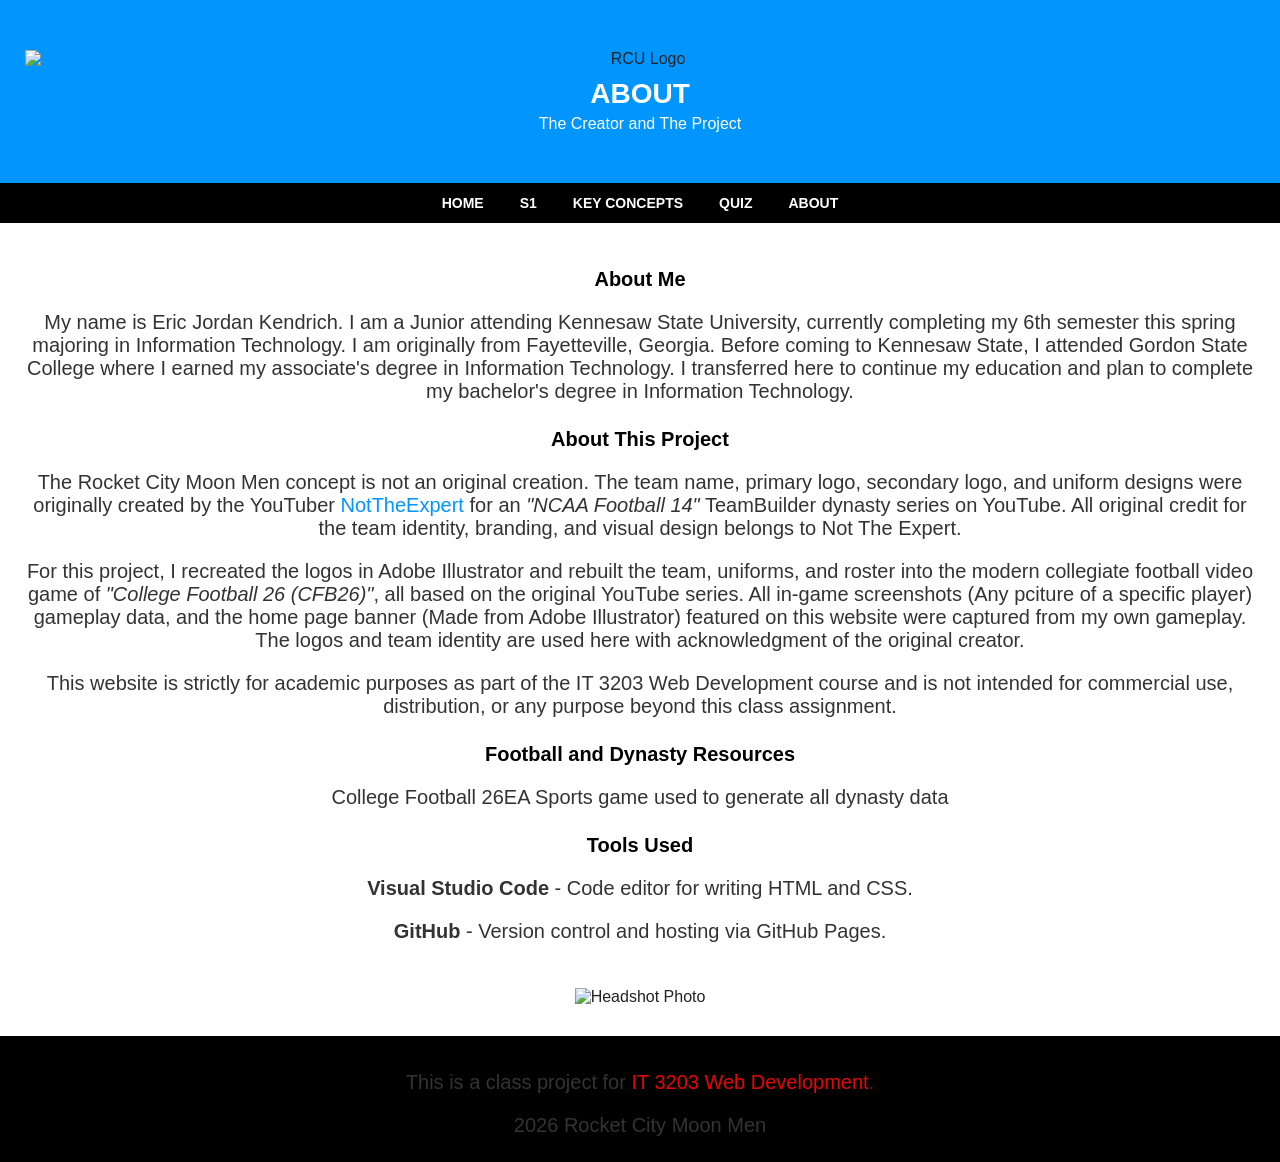
==== About.html @ f9a15c9e "Project Milestone 2 + Improvements Correction omitted first Improvement Update - Fixed an issue wher" ====
<!DOCTYPE html>
<html lang="en">
<head>
<meta charset="UTF-8">
<meta name="viewport" content="width=device-width, initial-scale=1.0">
<title>Rocket City Moon Men | About</title>
<link rel="stylesheet" href="style.css">

</head>
<body>
<div id="banner">
<img class="banner-logo" src="images/Primary-Logo.png" alt="RCU Logo">
<p class="banner-title">ABOUT</p>
<p class="banner-subtitle">The Creator and The Project</p>
        
 </div>
<nav class="navbar">
<a href="index.html" class="nav-link">HOME</a>
<a href="Season1.html" class="nav-link">S1</a>
<a href="Concepts.html" class="nav-link nav-active">KEY CONCEPTS</a>
<a href="Quiz.html" class="nav-link">QUIZ</a>
<a href="About.html" class="nav-link">ABOUT</a>
</nav>
<div id="main-content">
<div class="centered-text">
<h2>About Me</h2>
<p>My name is Eric Jordan Kendrich. I am a Junior attending Kennesaw State University, 
   currently completing my 6th semester this spring majoring in Information Technology.
    I am originally from Fayetteville, Georgia. Before coming to Kennesaw State, 
    I attended Gordon State College where I earned my associate's degree in Information Technology. 
    I transferred here to continue my education and plan to complete my bachelor's degree in Information Technology.</p></p>
</div>
<h2>About This Project</h2>
<div class="centered-text">

<p>The Rocket City Moon Men concept is not an original creation. The team name, 
primary logo, secondary logo, and uniform designs were originally created by 
the YouTuber <a href="https://www.youtube.com/@NTE_" target="_blank">NotTheExpert</a> 
for an <i>"NCAA Football 14"</i> TeamBuilder dynasty series on YouTube. 
All original credit for the team identity, branding, and visual design belongs to Not The Expert. 
</p>

<p>
For this project, I recreated the logos in Adobe Illustrator and rebuilt the 
team, uniforms, and roster into the modern collegiate football video game of <i>"College Football 26 (CFB26)"</i>, 
 all based on the original YouTube series. 
    
All in-game screenshots (Any pciture of a specific player) gameplay data, and the home page banner (Made from Adobe Illustrator) featured on this 
website were captured from my own gameplay. The logos and team identity are 
used here with acknowledgment of the original creator.
</p>

<p> 
This website is strictly for academic purposes as part of the IT 3203 Web 
Development course and is not intended for commercial use, distribution, 
or any purpose beyond this class assignment.
</p>
</div>

<div class="centered-text">
<h2 style="text-align: center; text-decoration: none;">Football and Dynasty Resources</h2>

<p>College Football 26</td><td>EA Sports game used to generate all dynasty data</p>


<h2 style="text-align: center; text-decoration: none;">Tools Used</h2>

<p><b>Visual Studio Code</b> - Code editor for writing HTML and CSS.</p>
<p><b>GitHub</b> - Version control and hosting via GitHub Pages.</p>
</div>

</div>

<div class="image-center">
<img src="images/Headshot-Photo.jpg" alt="Headshot Photo" style="max-width: 250px;">
</div>

</div>

<div id="footer">
<p>This is a class project for <a href="https://ksuweb.github.io/IT3203/" style="color: #ea0306;">IT 3203 Web Development</a>.</p>
<p>2026 Rocket City Moon Men</p>
</div>

</body>
</html>
---- style.css ----
body 
{ margin: 0; padding: 0; 
  font-family: Verdana, sans-serif; 
  background-color: #ffffff; 
  color: #222222; }

h1 
{ font-size: 28px;          
  color: #000000;            
  text-align: center;        
  margin-top: 25px;         
  margin-bottom: 5px; }


h2 
{ font-size: 20px;
  color: #000000;
  text-align: center;
  margin-top: 25px;
  margin-bottom: 10px; }

h3 
{ font-size: 18px;
  color: #000000;
  text-decoration: underline; 
  margin-top: 18px;
  margin-bottom: 5px; }


p 
{ font-size: 20px;
  color: #333333;
  margin-bottom: 10px; }

a 
{ color: #0096fd;            
  text-decoration: none; }

table 
{ width: 100%;              
  border-collapse: collapse; 
  margin-top: 10px;
  margin-bottom: 15px; }


th 
{ background-color: #000000;
  color: #ffffff;          
  padding: 8px;               
  text-align: left;          
  border: 1px solid #000000; }

td 
{ padding: 6px 8px;
  font-size: 20px;
  border: 1px solid #000000; 
  color: #333333; }

ul 
{ padding-left: 25px;
  color: #333333; }

li { margin-bottom: 6px;
     font-size: 20px;   }

img 
{ max-width: 100%;
  margin: 0 auto;
  height: auto; }

#banner 
{ background-color: #0096fd;
  text-align: center;
  padding: 50px 25px; }

#main-content 
{ max-width: 1250px;
  margin: 0 auto;
  padding: 20px 25px; }

#footer 
{ background-color: #000000;
  text-align: center;
  padding: 15px;
  margin-top: 30px;
  color: #999999;
  font-size: 14px; }

.navbar 
{ display: flex;             
  justify-content: center;   
  flex-wrap: wrap;           
  background-color: #000000;
  padding: 0; }

.nav-link 
{ color: #ffffff;             
  padding: 12px 18px;        
  text-decoration: none;     
  font-size: 14px;
  font-weight: bold; }

.nav-active 
{ background-color: #000000;
  color: #ffffff; }

.banner-logo 
{ display: block;             
  max-height: 300px;          
  margin: 0 auto;           
  margin-bottom: 10px; }

.banner-title 
{ color: #ffffff;          
  font-size: 28px;
  font-weight: bold;
  margin: 0; }

.banner-subtitle 
{ color: #ffffff;
  font-size: 16px;
    margin: 5px 0 0 0; }

.centered-text { text-align: center; }

.bold { font-weight: bold;}


.image-center 
{ text-align: center;
  margin: 15px 0; }


.star-player 
{ color: #0096fd;
  font-weight: bold; }


.info-row 
{ display: flex;              
  justify-content: center;    
  gap: 25px;                  
  margin: 20px 0;
  text-align: center; }

.info-box 
{ flex: 1;
  max-width: 380px; }

.two-column 
{ display: flex;
  gap: 30px;
  justify-content: center; }

.column 
{ flex: 1;
  max-width: 400px; }

.uniforms-center 
{ text-align: center;
  margin: 30px 0; }

.uniforms-image 
{ max-width: 400px;
    width: 100%;
    height: auto;
    display: block;
    margin: 0 auto; }

.nav-link:hover 
{ background-color: #ea0306;
  color: #ffffff;
  text-decoration: none; }

.star-player:hover 
{ color: #ea0306;
  text-decoration: underline; }

.win 
{ color: #008800;
  font-weight: bold; }

.loss 
{ color: #ea0306;
  font-weight: bold; }

.quiz-question 
{ margin-bottom: 25px;
  padding: 15px;
  border: 1px solid #000000; }
 
.quiz-question p 
{ font-weight: bold; }
 
.quiz-result 
{ padding: 10px;
  margin-top: 5px;
  font-weight: bold; }
 
.correct 
{ color: #008800; }
 
.incorrect 
{ color: #ea0306; }
 
.quiz-score 
{ text-align: center;
  font-size: 24px;
  font-weight: bold;
  margin: 20px 0; }
 
.pass 
{ color: #008800; }
 
.fail 
{ color: #ea0306; }
 
.quiz-btn 
{ display: block;
  margin: 15px auto;
  padding: 12px 30px;
  font-size: 16px;
  font-weight: bold;
  color: #ffffff;
  background-color: #000000;
  border: none;
  cursor: pointer; }
 
.quiz-btn:hover 
{ background-color: #0096fd; }
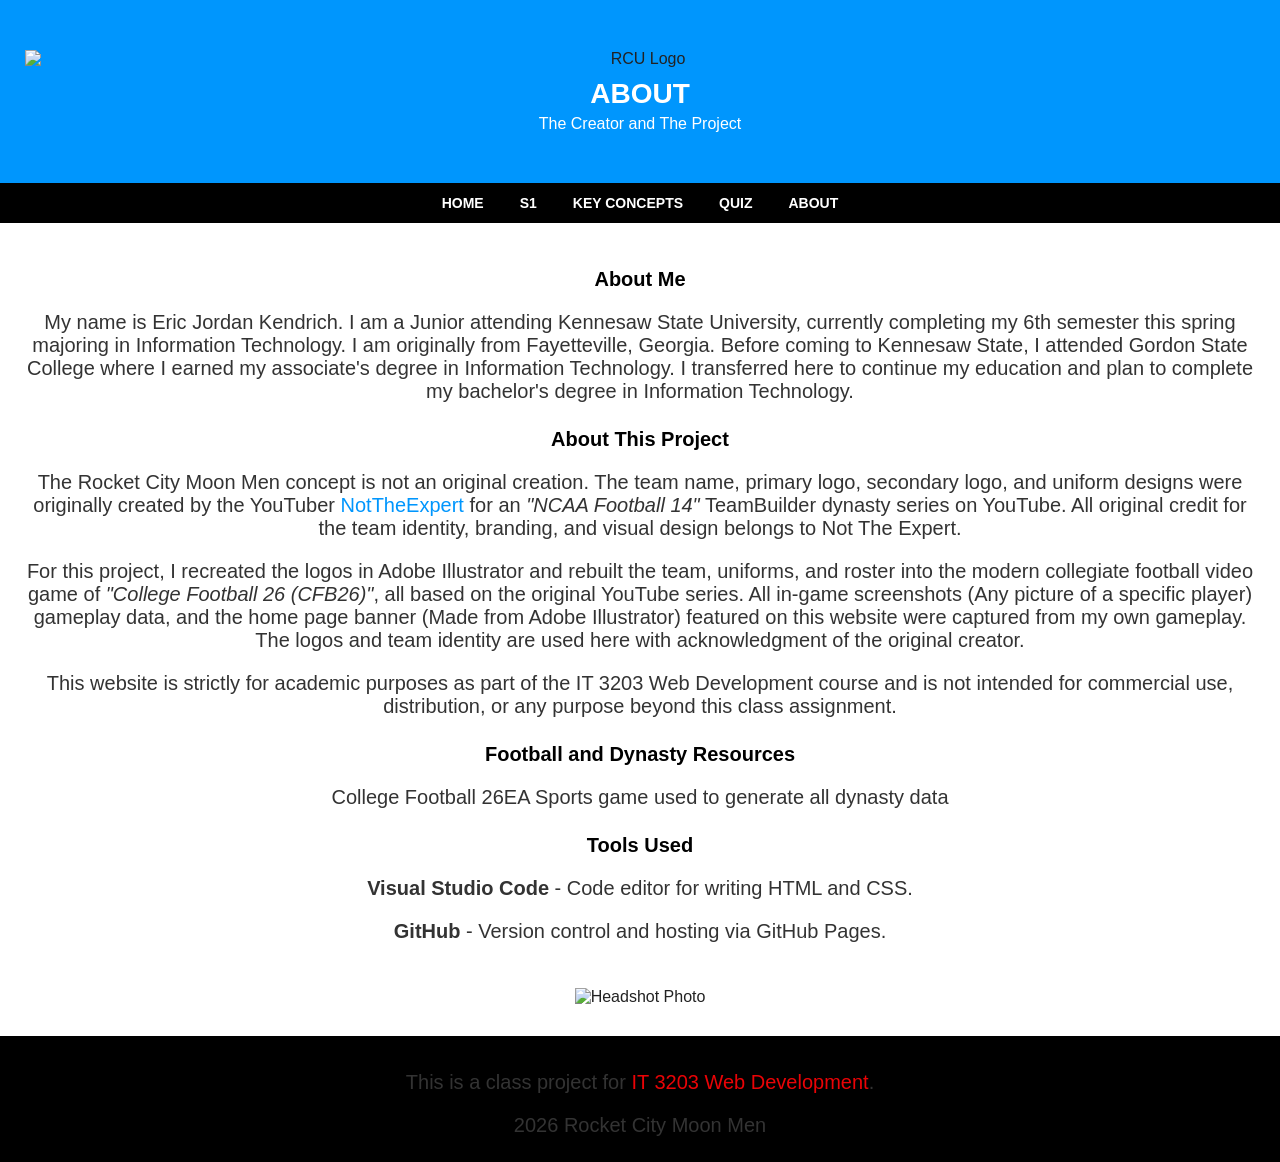
==== commit fa20d240: "Typo Fixed small typo" ====
--- a/About.html
+++ b/About.html
@@ -45,7 +45,7 @@
 team, uniforms, and roster into the modern collegiate football video game of <i>"College Football 26 (CFB26)"</i>, 
  all based on the original YouTube series. 
     
-All in-game screenshots (Any pciture of a specific player) gameplay data, and the home page banner (Made from Adobe Illustrator) featured on this 
+All in-game screenshots (Any picture of a specific player) gameplay data, and the home page banner (Made from Adobe Illustrator) featured on this 
 website were captured from my own gameplay. The logos and team identity are 
 used here with acknowledgment of the original creator.
 </p>
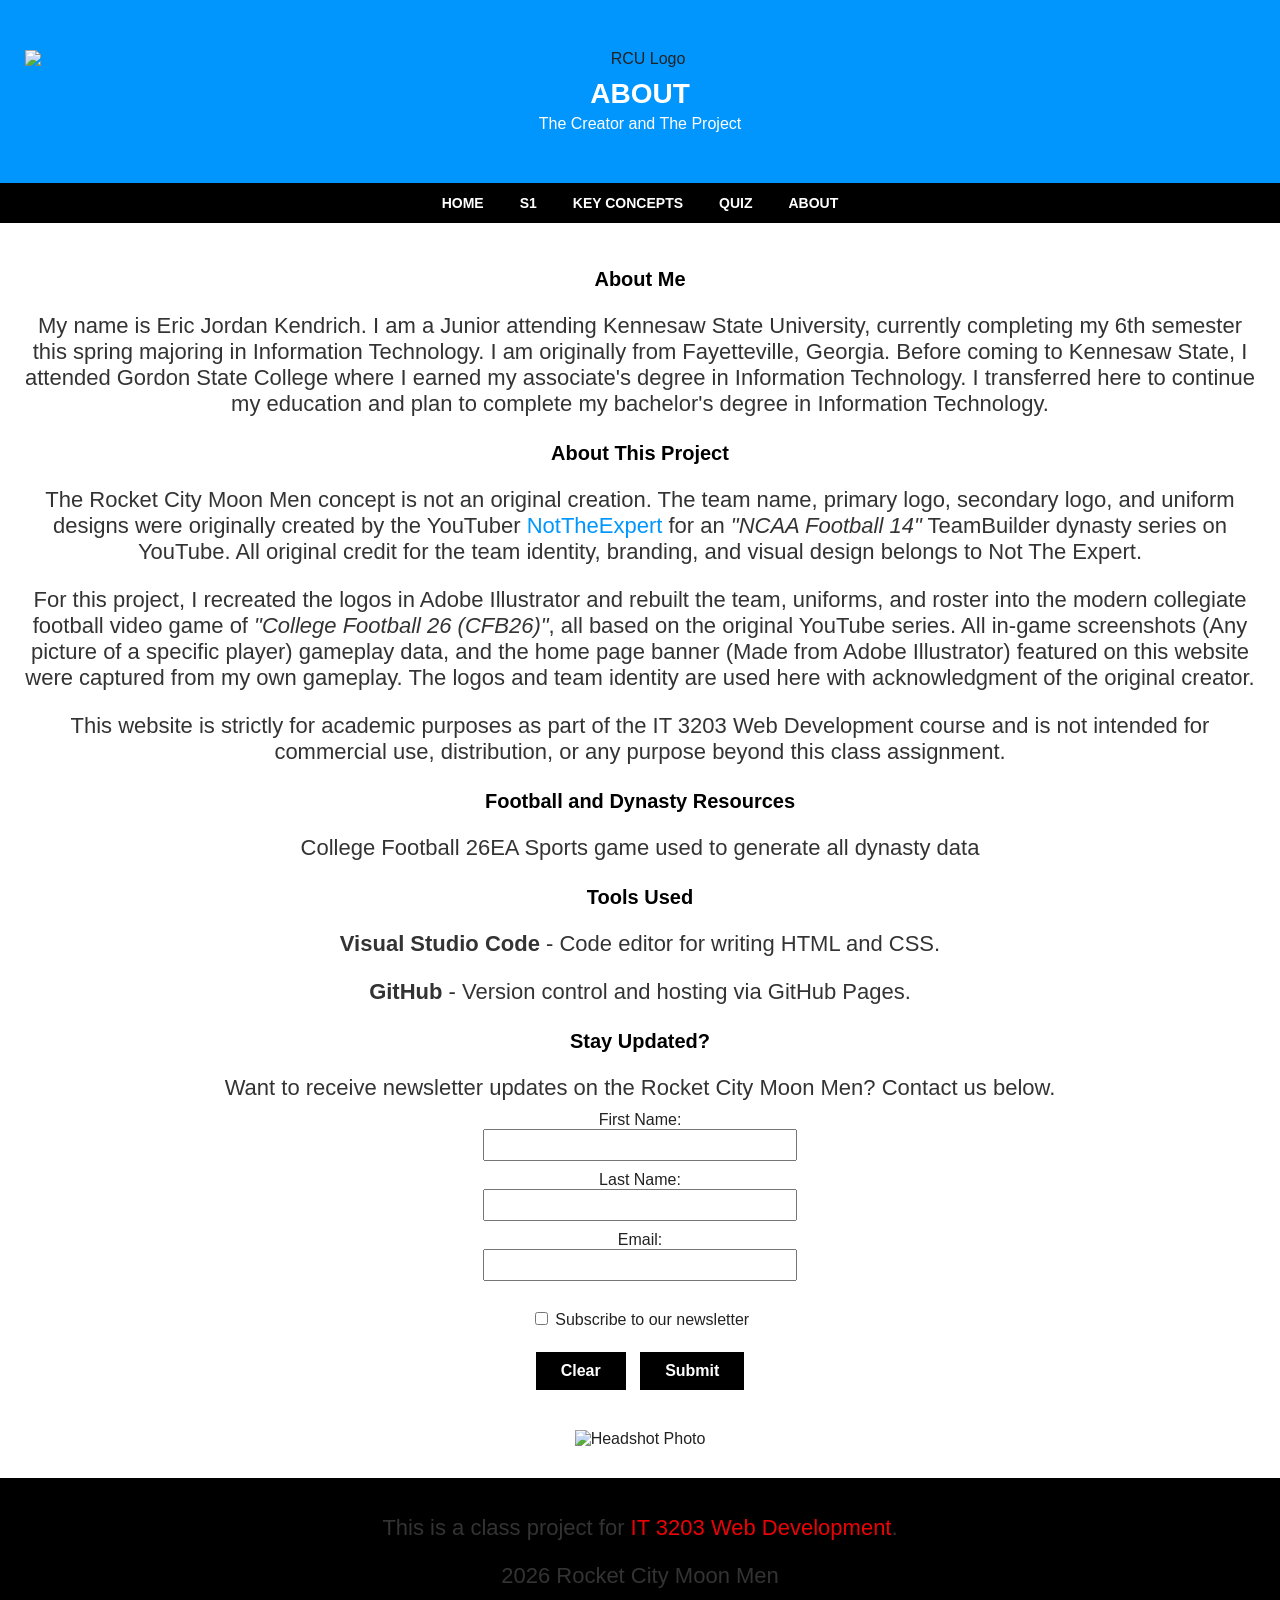
==== commit fa30ce4d: "Subscribe Addition Plus Error Fixes Small Error fix and sub addition" ====
--- a/About.html
+++ b/About.html
@@ -69,6 +69,31 @@
 <p><b>GitHub</b> - Version control and hosting via GitHub Pages.</p>
 </div>
 
+<div class="centered-text">
+<h2>Stay Updated?</h2>
+<p style="text-align: center;">Want to receive newsletter updates on the Rocket City Moon Men? Contact us below.</p>
+
+<form>
+
+<label for="firstname">First Name:</label><br>
+<input type="text" id="firstname" name="firstname" required style="padding: 5px; font-size: 16px; width: 300px; margin-bottom: 10px;"><br>
+
+<label for="lastname">Last Name:</label><br>
+<input type="text" id="lastname" name="lastname" required style="padding: 5px; font-size: 16px; width: 300px; margin-bottom: 10px;"><br>
+
+<label for="email">Email:</label><br>
+<input type="text" id="email" name="email" required style="padding: 5px; font-size: 16px; width: 300px; margin-bottom: 10px;"><br>
+
+<br>
+<input type="checkbox" id="subscribe" name="subscribe">
+<label for="subscribe">Subscribe to our newsletter</label>
+<br><br>
+
+<button type="reset" style="padding: 10px 25px; font-size: 16px; font-weight: bold; color: #ffffff; background-color: #000000; border: none; margin: 5px;">Clear</button>
+<button type="button" onclick="alert('Thank you for subscribing!')" style="padding: 10px 25px; font-size: 16px; font-weight: bold; color: #ffffff; background-color: #000000; border: none; margin: 5px;">Submit</button>
+
+</form>
+</div>
 </div>
 
 <div class="image-center">
--- a/style.css
+++ b/style.css
@@ -28,7 +28,7 @@
 
 
 p 
-{ font-size: 20px;
+{ font-size: 22px;
   color: #333333;
   margin-bottom: 10px; }
 
